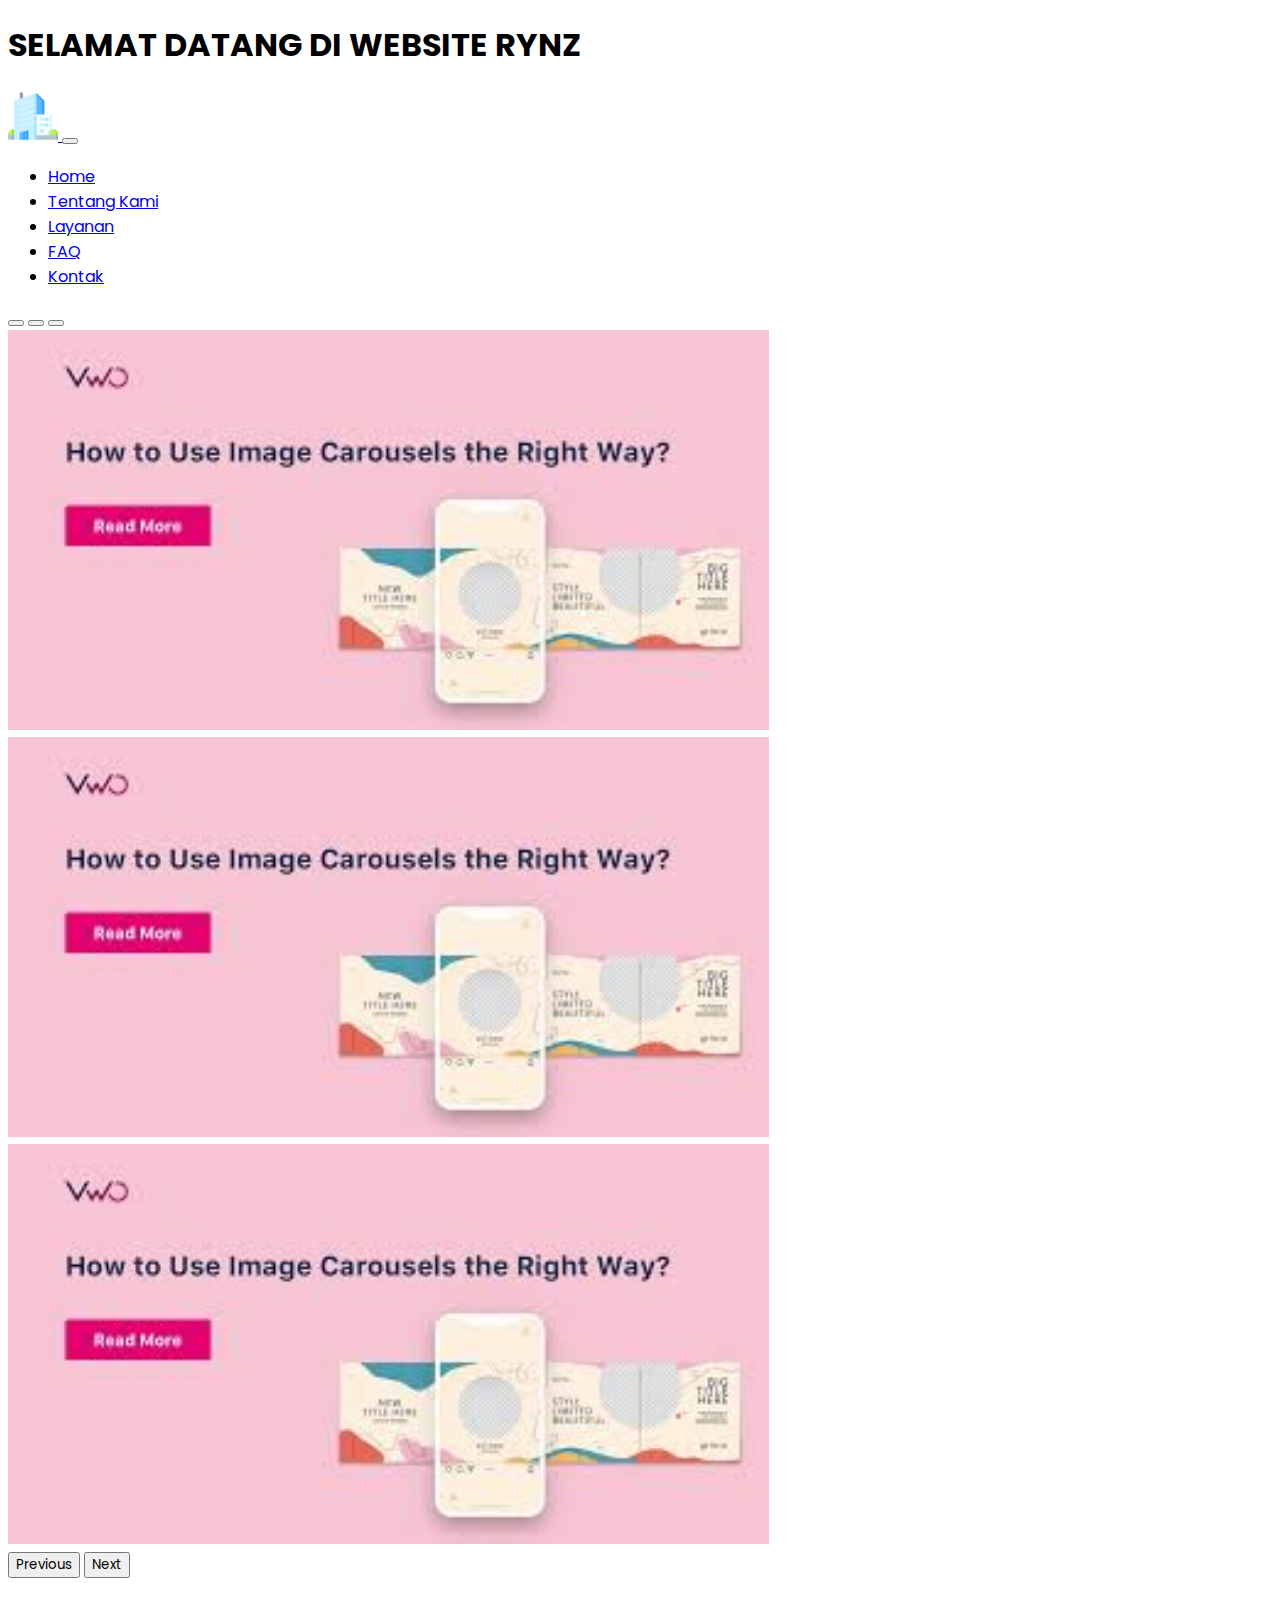
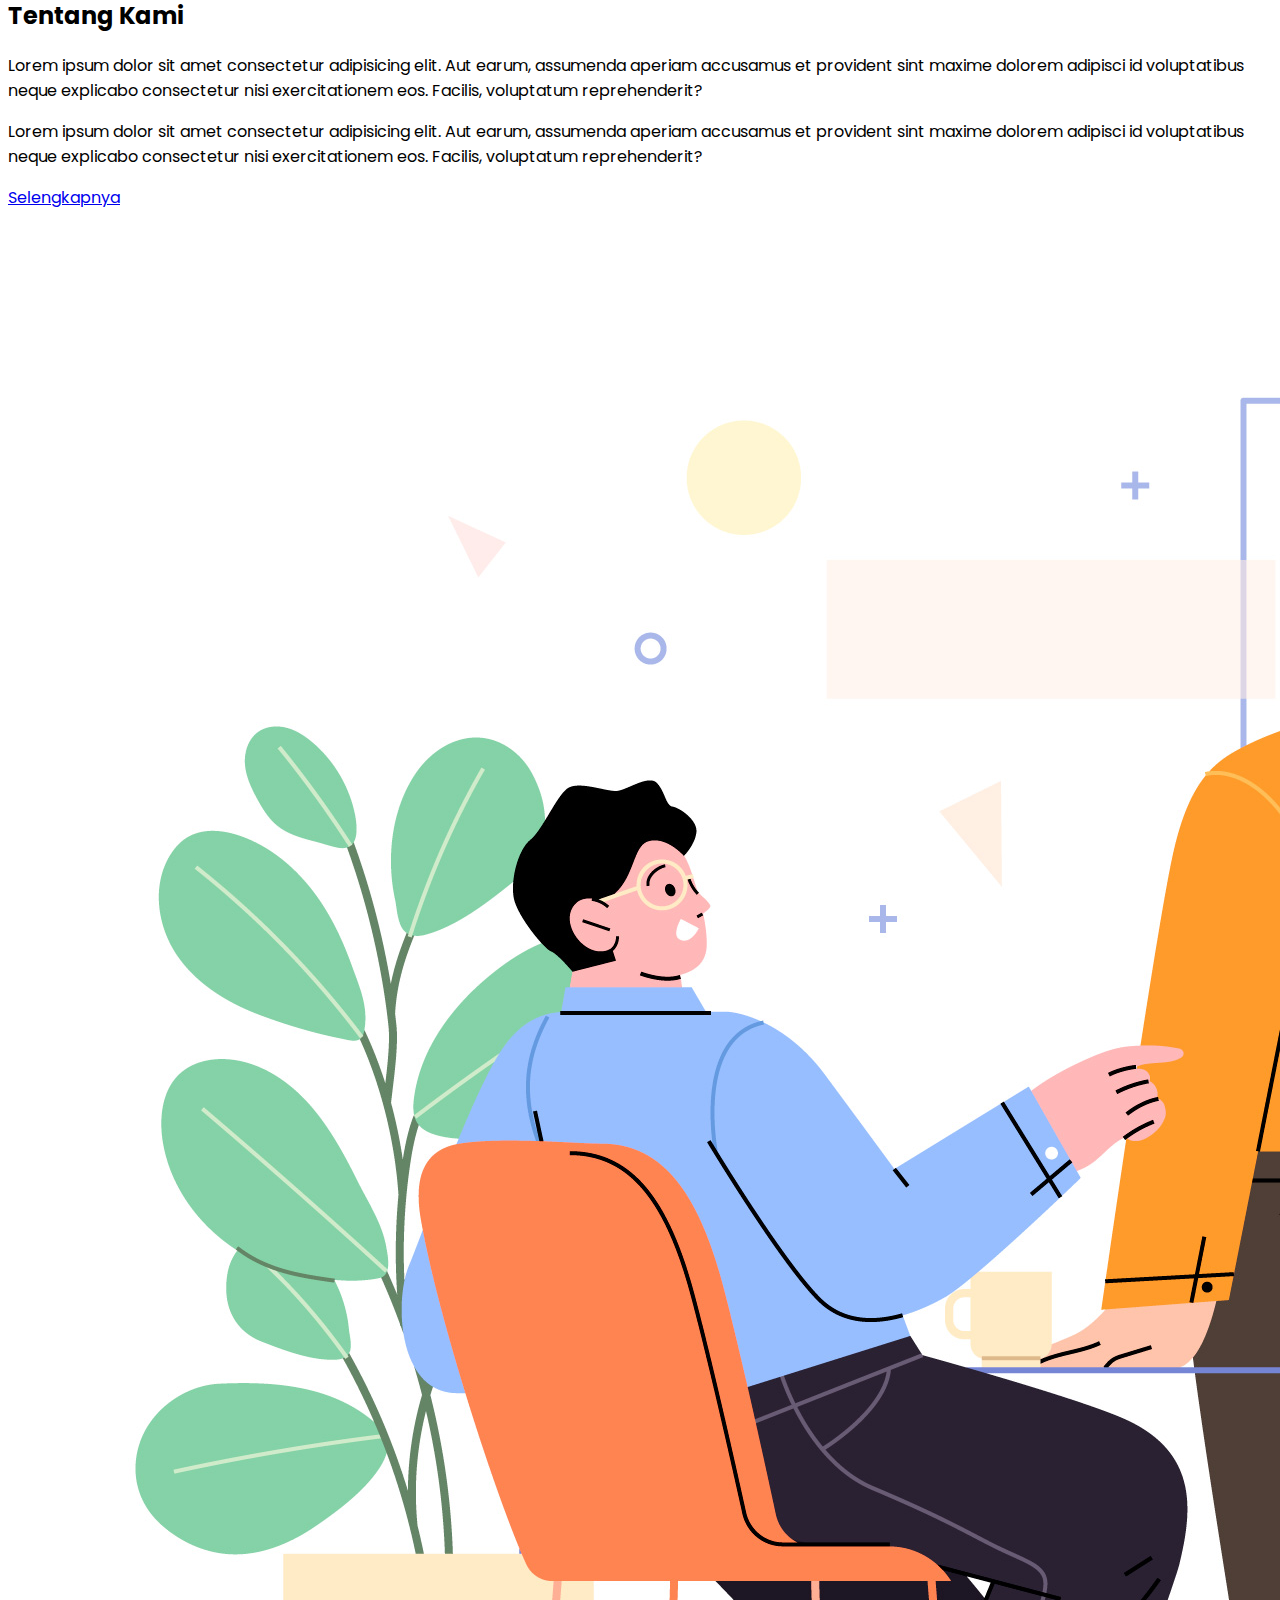
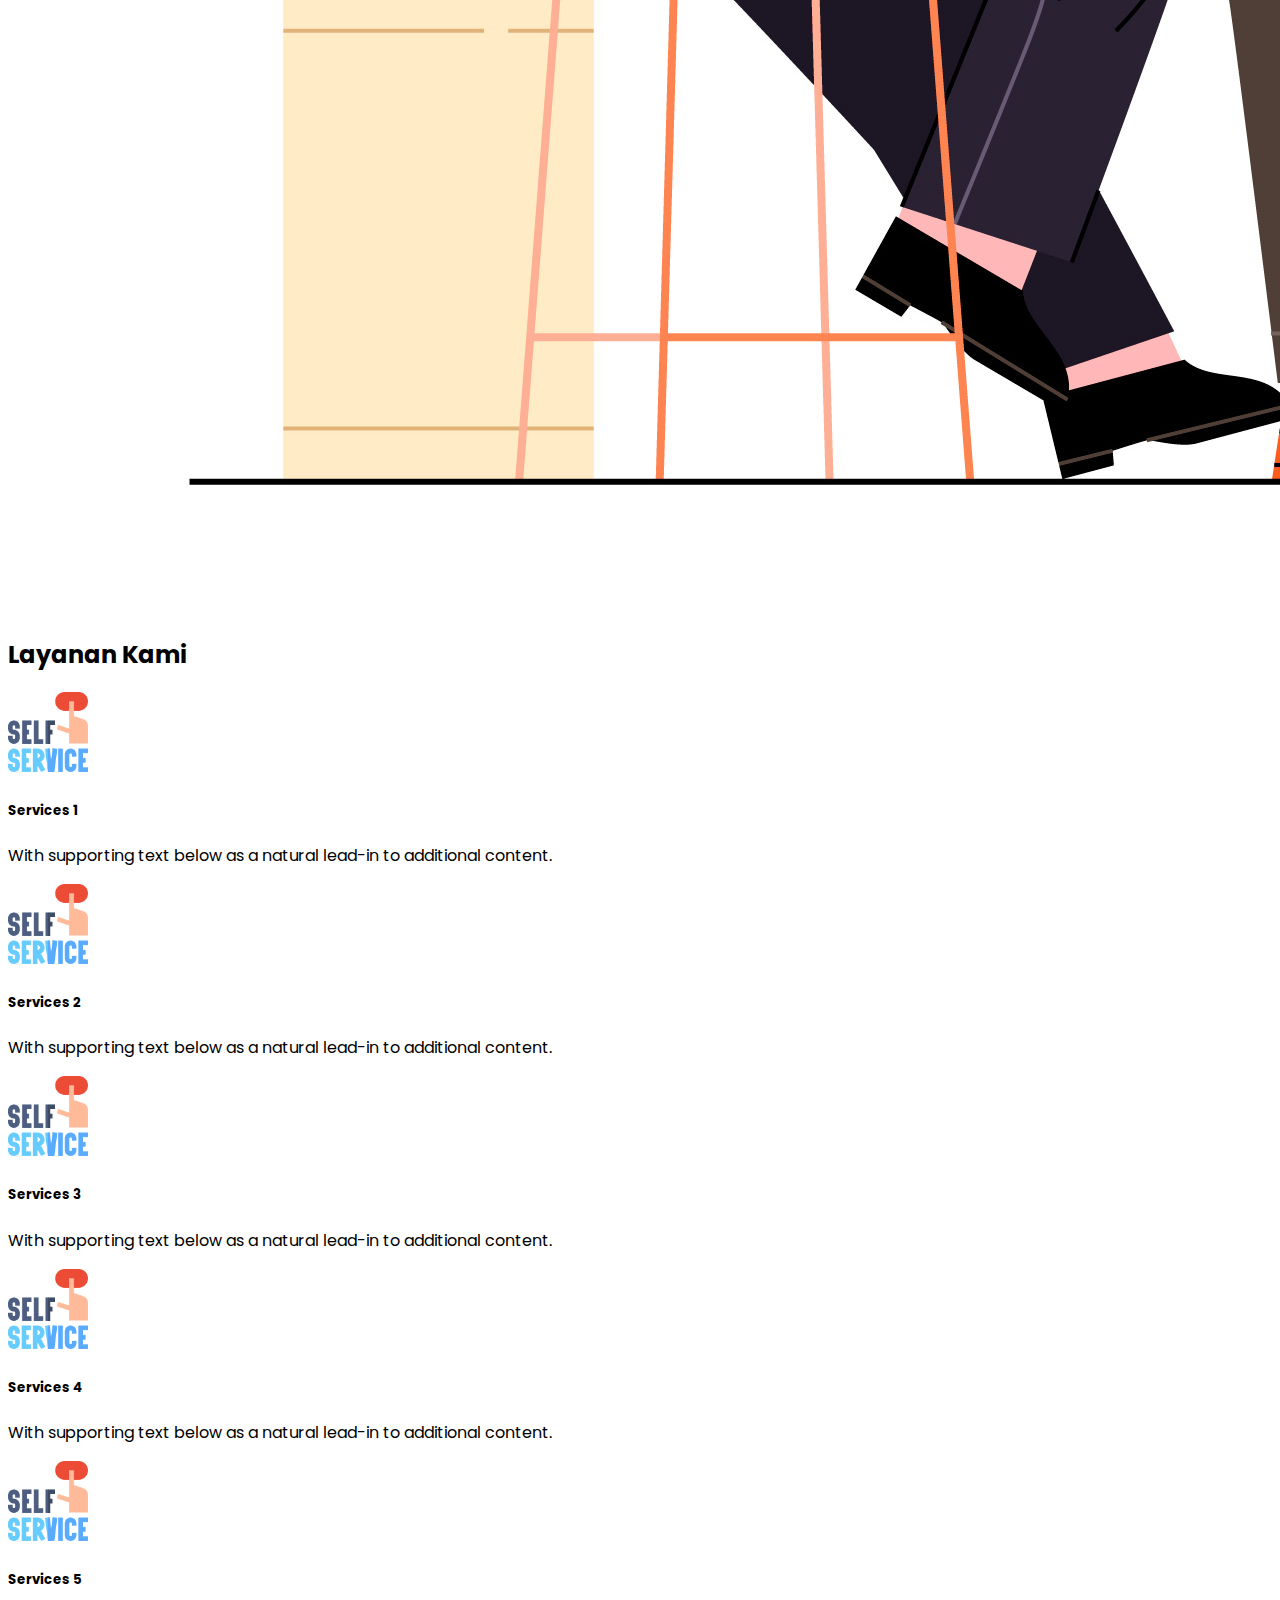
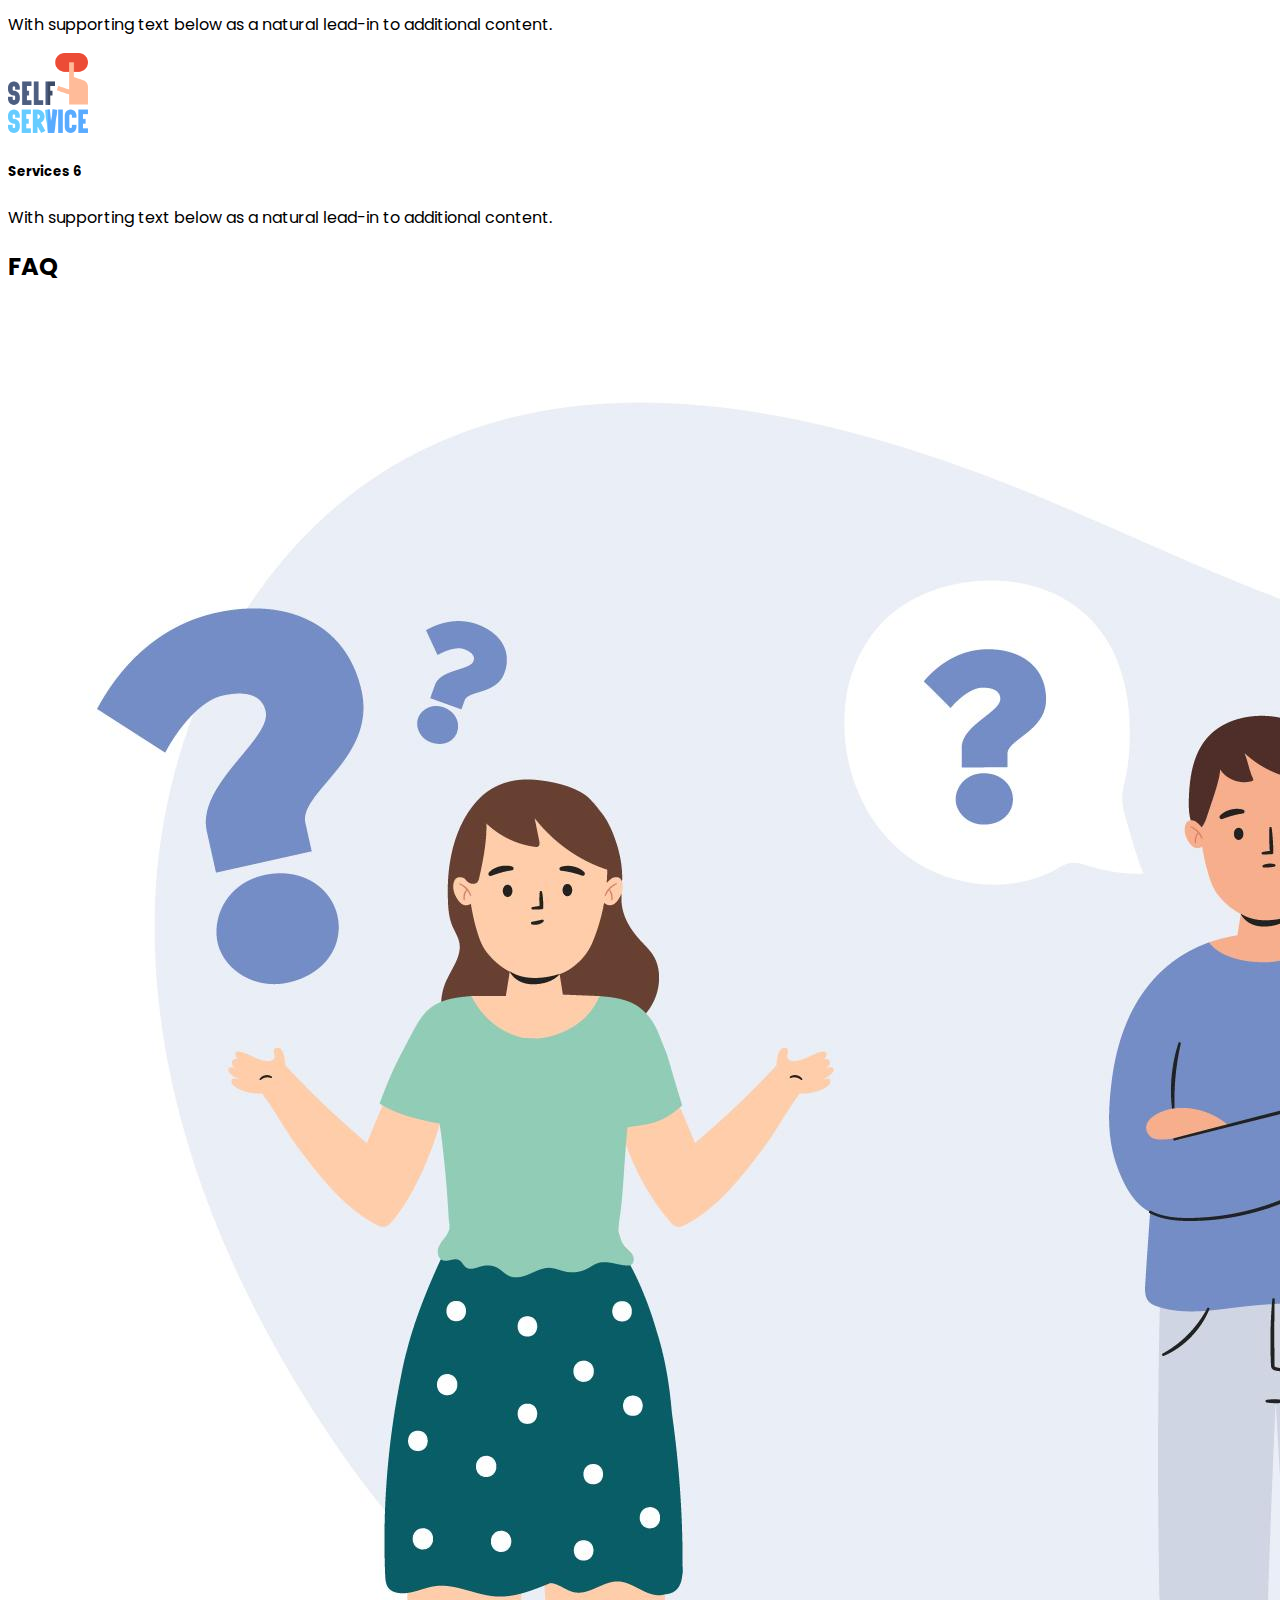
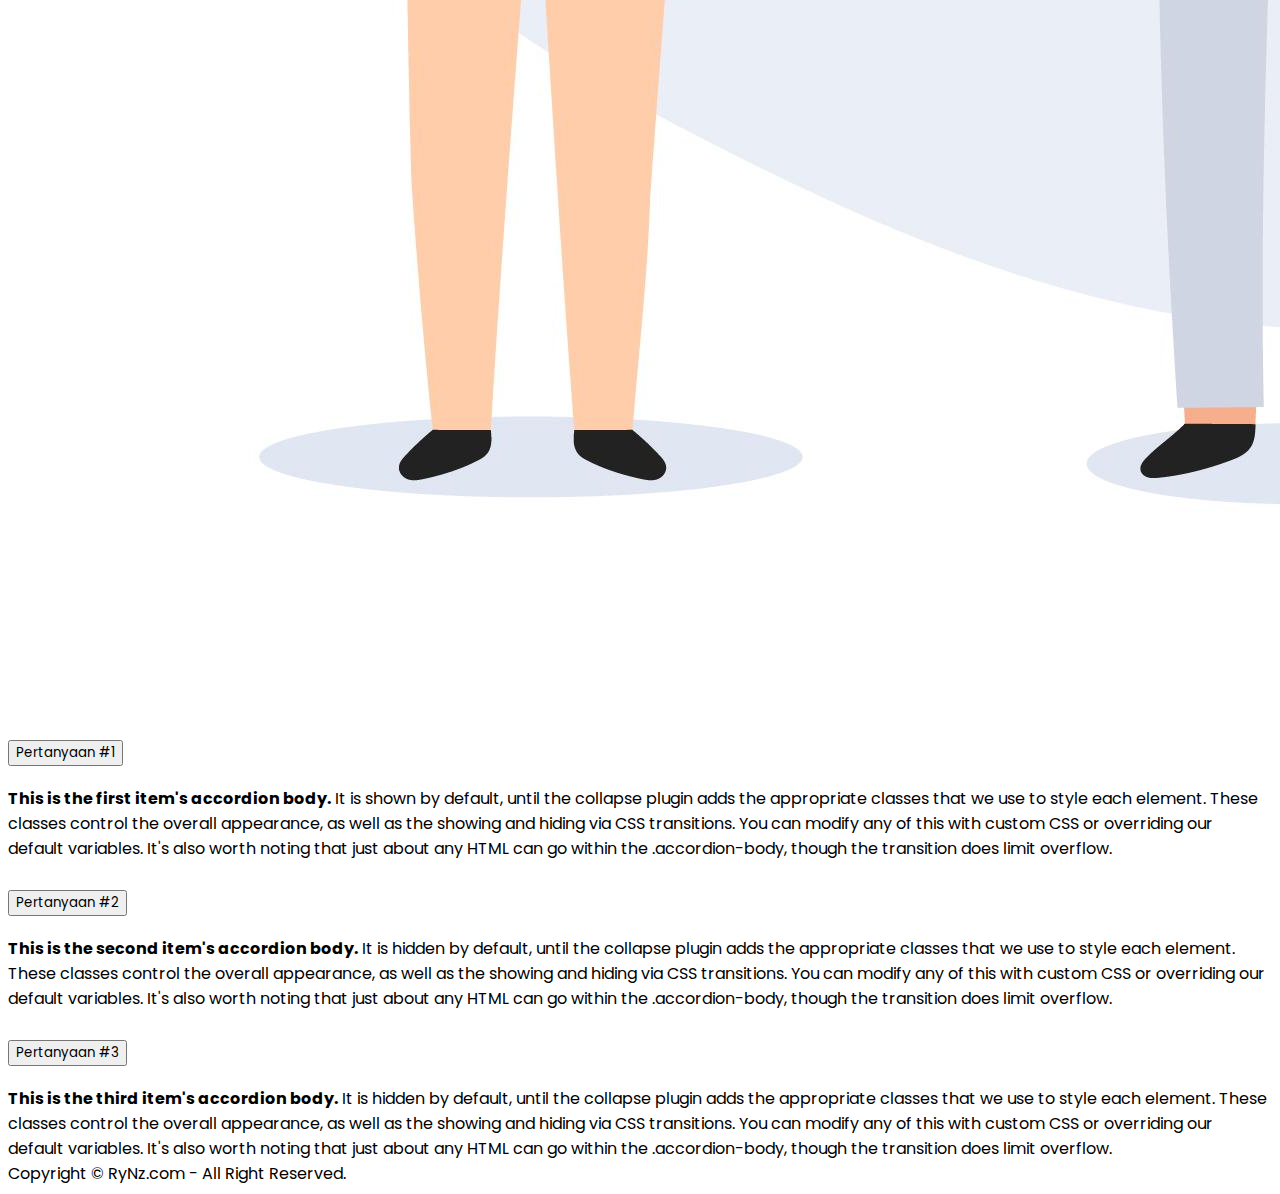
==== index.html @ ddf914c4 "upload files" ====
<!doctype html>
<html lang="en">
  <head>
    <meta charset="utf-8">
    <meta name="viewport" content="width=device-width, initial-scale=1">
    <title>RyNz Website</title>
    <link rel="preconnect" href="https://fonts.googleapis.com">
    <link rel="preconnect" href="https://fonts.gstatic.com" crossorigin>
    <link href="https://fonts.googleapis.com/css2?family=Poppins:ital,wght@0,100;0,200;0,300;0,400;0,500;0,600;0,700;0,800;0,900;1,100;1,200;1,300;1,400;1,500;1,600;1,700;1,800;1,900&display=swap" rel="stylesheet">
    <link href="https://cdn.jsdelivr.net/npm/bootstrap@5.2.3/dist/css/bootstrap.min.css" rel="stylesheet" integrity="sha384-rbsA2VBKQhggwzxH7pPCaAqO46MgnOM80zW1RWuH61DGLwZJEdK2Kadq2F9CUG65" crossorigin="anonymous">
    <link rel="stylesheet" type="text/css" href="assets/css/styles.css">
  </head>
  <body>
    <h1>SELAMAT DATANG DI WEBSITE RYNZ</h1>
    <!-- Navbar Start -->
    <nav class="navbar navbar-expand-lg bg-white py-4 shadow">
        <div class="container">
          <a class="navbar-brand" href="#">
            <img src="assets/img/logo.png" width="50" alt="">
          </a>
          <button class="navbar-toggler" type="button" data-bs-toggle="collapse" data-bs-target="#navbarNavDropdown" aria-controls="navbarNavDropdown" aria-expanded="false" aria-label="Toggle navigation">
            <span class="navbar-toggler-icon"></span>
          </button>
          <div class="collapse navbar-collapse" id="navbarNavDropdown">
            <ul class="navbar-nav">
              <li class="nav-item">
                <a class="nav-link active" aria-current="page" href="index.html">Home</a>
              </li>
              <li class="nav-item">
                <a class="nav-link" href="../company/pages/tentang_kami.html">Tentang Kami</a>
              </li>
              <li class="nav-item">
                <a class="nav-link" href="../company/pages/layanan.html">Layanan</a>
              </li>
              <li class="nav-item">
                <a class="nav-link" href="#faq">FAQ</a>
              </li>
              <li class="nav-item">
                <a class="nav-link" href="../company/pages/kontak.html">Kontak</a>
              </li>
              <!-- <li class="nav-item dropdown">
                <a class="nav-link dropdown-toggle" href="#" role="button" data-bs-toggle="dropdown" aria-expanded="false">
                  Dropdown link
                </a>
                <ul class="dropdown-menu border-0 shadow">
                  <li><a class="dropdown-item" href="#">Action</a></li>
                  <li><a class="dropdown-item" href="#">Another action</a></li>
                  <li><a class="dropdown-item" href="#">Something else here</a></li>
                </ul>
              </li> -->
            </ul>
          </div>
        </div>
      </nav>
    <!-- Navbar End -->

    <!-- Carousel Start -->
      <section>
        <div class="container">
            <div class="row my-4">
                <div class="col-12">
                    <div id="carouselExampleIndicators" class="carousel slide" data-bs-ride="true">
                        <div class="carousel-indicators">
                          <button type="button" data-bs-target="#carouselExampleIndicators" data-bs-slide-to="0" class="active" aria-current="true" aria-label="Slide 1"></button>
                          <button type="button" data-bs-target="#carouselExampleIndicators" data-bs-slide-to="1" aria-label="Slide 2"></button>
                          <button type="button" data-bs-target="#carouselExampleIndicators" data-bs-slide-to="2" aria-label="Slide 3"></button>
                        </div>
                        <div class="carousel-inner">
                          <div class="carousel-item active">
                            <img src="assets/img/carousel1.jpg" class="d-block w-100 rounded shadow" style="height: 400px;" alt="...">
                          </div>
                          <div class="carousel-item">
                            <img src="assets/img/carousel1.jpg" class="d-block w-100 rounded shadow" style="height: 400px;" alt="...">
                          </div>
                          <div class="carousel-item">
                            <img src="assets/img/carousel1.jpg" class="d-block w-100 rounded shadow" style="height: 400px;" alt="...">
                          </div>
                        </div>
                        <button class="carousel-control-prev" type="button" data-bs-target="#carouselExampleIndicators" data-bs-slide="prev">
                          <span class="carousel-control-prev-icon" aria-hidden="true"></span>
                          <span class="visually-hidden">Previous</span>
                        </button>
                        <button class="carousel-control-next" type="button" data-bs-target="#carouselExampleIndicators" data-bs-slide="next">
                          <span class="carousel-control-next-icon" aria-hidden="true"></span>
                          <span class="visually-hidden">Next</span>
                        </button>
                      </div>
                </div>
            </div>
        </div>
      </section>
    <!-- Carousel End -->

    <!-- About Start -->
      <section id="about">
        <div class="container">
            <h2 class="text-uppercase fw-bold text-start">Tentang Kami</h2>
            <div class="row">
                <div class="col-12 col-sm-12 col-md-6 col-lg-6">
                    <p>Lorem ipsum dolor sit amet consectetur adipisicing elit. Aut earum, assumenda aperiam accusamus et provident sint maxime dolorem adipisci id voluptatibus neque explicabo consectetur nisi exercitationem eos. Facilis, voluptatum reprehenderit?</p>
                    <p>Lorem ipsum dolor sit amet consectetur adipisicing elit. Aut earum, assumenda aperiam accusamus et provident sint maxime dolorem adipisci id voluptatibus neque explicabo consectetur nisi exercitationem eos. Facilis, voluptatum reprehenderit?</p>
                <a href="pages/tentang_kami.html" class="btn btn-dark btn-md">Selengkapnya</a>
                </div>
                <div class="col-12 col-sm-12 col-md-6 col-lg-6">
                    <img src="assets/img/about-img.jpg" class="w-100 d-none d-lg-block" alt="">
                </div>
            </div>
        </div>
      </section>
    <!-- About End -->

    <!-- Service Start -->
      <section id="service" class="my-5">
        <div class="container">
          <h2 class="text-uppercase fw-bold text-start">Layanan Kami</h2>
          <div class="row mt-4">
            <div class="col-sm-6 cold-md-4 col-lg-4">
              <div class="card border-0 shadow mb-4">
                <div class="card-body">
                  <img src="assets/img/icon/service.png" width="80" class="d-block mx-auto mb-4" alt="">
                  <h5 class="card-title fw-bold text-center">Services 1</h5>
                  <p class="card-text">With supporting text below as a natural lead-in to additional content.</p>
                  </div>
              </div>
            </div>
            <div class="col-sm-6 cold-md-4 col-lg-4">
              <div class="card border-0 shadow mb-4">
                <div class="card-body">
                  <img src="assets/img/icon/service.png" width="80" class="d-block mx-auto mb-4" alt="">
                  <h5 class="card-title fw-bold text-center">Services 2</h5>
                  <p class="card-text">With supporting text below as a natural lead-in to additional content.</p>
                  </div>
              </div>
            </div>
            <div class="col-sm-6 cold-md-4 col-lg-4">
              <div class="card border-0 shadow mb-4">
                <div class="card-body">
                  <img src="assets/img/icon/service.png" width="80" class="d-block mx-auto mb-4" alt="">
                  <h5 class="card-title fw-bold text-center">Services 3</h5>
                  <p class="card-text">With supporting text below as a natural lead-in to additional content.</p>
                  </div>
              </div>
            </div>
            <div class="col-sm-6 cold-md-4 col-lg-4">
              <div class="card border-0 shadow mb-4">
                <div class="card-body">
                  <img src="assets/img/icon/service.png" width="80" class="d-block mx-auto mb-4" alt="">
                  <h5 class="card-title fw-bold text-center">Services 4</h5>
                  <p class="card-text">With supporting text below as a natural lead-in to additional content.</p>
                  </div>
              </div>
            </div>
            <div class="col-sm-6 cold-md-4 col-lg-4">
              <div class="card border-0 shadow mb-4">
                <div class="card-body">
                  <img src="assets/img/icon/service.png" width="80" class="d-block mx-auto mb-4" alt="">
                  <h5 class="card-title fw-bold text-center">Services 5</h5>
                  <p class="card-text">With supporting text below as a natural lead-in to additional content.</p>
                  </div>
              </div>
            </div>
            <div class="col-sm-6 cold-md-4 col-lg-4">
              <div class="card border-0 shadow mb-4">
                <div class="card-body">
                  <img src="assets/img/icon/service.png" width="80" class="d-block mx-auto mb-4" alt="">
                  <h5 class="card-title fw-bold text-center">Services 6</h5>
                  <p class="card-text">With supporting text below as a natural lead-in to additional content.</p>
                  </div>
              </div>
            </div>
          </div>
        </div>
      </section>
    <!-- Service End -->

    <!-- FAQ Start -->
      <section id="faq">
        <div class="container">
          <h2 class="text-uppercase fw-bold text-start">FAQ</h2>
          <div class="row mt-4">
          <div class="col-sm-6 cold-md-6 col-lg-6">
            <img src="assets/img/faq.jpg" class="w-100" class="d-block mx-auto mb-4" alt="">
          </div>
          <div class="col-sm-6 cold-md-6 col-lg-6">
            <div class="accordion" id="accordionExample">
              <div class="accordion-item border-0 shadow">
                <h2 class="accordion-header" id="headingOne">
                  <button class="accordion-button bg-white shadow-sm border-bottom" type="button" data-bs-toggle="collapse" data-bs-target="#collapseOne" aria-expanded="true" aria-controls="collapseOne">
                    Pertanyaan #1
                  </button>
                </h2>
                <div id="collapseOne" class="accordion-collapse collapse show" aria-labelledby="headingOne" data-bs-parent="#accordionExample">
                  <div class="accordion-body">
                    <strong>This is the first item's accordion body.</strong> It is shown by default, until the collapse plugin adds the appropriate classes that we use to style each element. These classes control the overall appearance, as well as the showing and hiding via CSS transitions. You can modify any of this with custom CSS or overriding our default variables. It's also worth noting that just about any HTML can go within the <code>.accordion-body</code>, though the transition does limit overflow.
                  </div>
                </div>
              </div>
              <div class="accordion-item border-0 shadow">
                <h2 class="accordion-header" id="headingTwo">
                  <button class="accordion-button collapsed bg-white shadow-sm border-bottom" type="button" data-bs-toggle="collapse" data-bs-target="#collapseTwo" aria-expanded="false" aria-controls="collapseTwo">
                    Pertanyaan #2
                  </button>
                </h2>
                <div id="collapseTwo" class="accordion-collapse collapse" aria-labelledby="headingTwo" data-bs-parent="#accordionExample">
                  <div class="accordion-body">
                    <strong>This is the second item's accordion body.</strong> It is hidden by default, until the collapse plugin adds the appropriate classes that we use to style each element. These classes control the overall appearance, as well as the showing and hiding via CSS transitions. You can modify any of this with custom CSS or overriding our default variables. It's also worth noting that just about any HTML can go within the <code>.accordion-body</code>, though the transition does limit overflow.
                  </div>
                </div>
              </div>
              <div class="accordion-item border-0 shadow">
                <h2 class="accordion-header" id="headingThree">
                  <button class="accordion-button collapsed bg-white shadow-sm border-bottom" type="button" data-bs-toggle="collapse" data-bs-target="#collapseThree" aria-expanded="false" aria-controls="collapseThree">
                    Pertanyaan #3
                  </button>
                </h2>
                <div id="collapseThree" class="accordion-collapse collapse" aria-labelledby="headingThree" data-bs-parent="#accordionExample">
                  <div class="accordion-body">
                    <strong>This is the third item's accordion body.</strong> It is hidden by default, until the collapse plugin adds the appropriate classes that we use to style each element. These classes control the overall appearance, as well as the showing and hiding via CSS transitions. You can modify any of this with custom CSS or overriding our default variables. It's also worth noting that just about any HTML can go within the <code>.accordion-body</code>, though the transition does limit overflow.
                  </div>
                </div>
              </div>
            </div>
          </div>
        </div>
        </div>
      </section>
    <!-- FAQ End -->

      <!-- Footer Start -->
       <section id="footer">
        <div class="container-fluid bg-dark">
          <div class="container">
            <div class="footer-content text-light py-3 text-center">
              <span>Copyright &#169; RyNz.com - All Right Reserved.</span>
            </div>
          </div>
        </div>
       </section>
       <!-- Footer End -->

    <!-- Bootstraps Javascript Source -->
    <!-- <script src="https://cdn.jsdelivr.net/npm/bootstrap@5.2.3/dist/js/bootstrap.min.js" integrity="sha384-cuYeSxntonz0PPNlHhBs68uyIAVpIIOZZ5JqeqvYYIcEL727kskC66kF92t6Xl2V" crossorigin="anonymous"></script> -->
    <script src="https://cdn.jsdelivr.net/npm/bootstrap@5.2.3/dist/js/bootstrap.bundle.min.js" integrity="sha384-kenU1KFdBIe4zVF0s0G1M5b4hcpxyD9F7jL+jjXkk+Q2h455rYXK/7HAuoJl+0I4" crossorigin="anonymous"></script>
    <!-- <script src="https://cdn.jsdelivr.net/npm/@popperjs/core@2.11.6/dist/umd/popper.min.js" integrity="sha384-oBqDVmMz9ATKxIep9tiCxS/Z9fNfEXiDAYTujMAeBAsjFuCZSmKbSSUnQlmh/jp3" crossorigin="anonymous"></script> -->
    
    
    </body>
</html>
---- assets/css/styles.css ----
/* Font Family */
*{
    font-family: "Poppins", sans-serif;
}

/* .active{
        background-color: white;
        border: 1px solid #000;
        border-radius: 5px;
} */
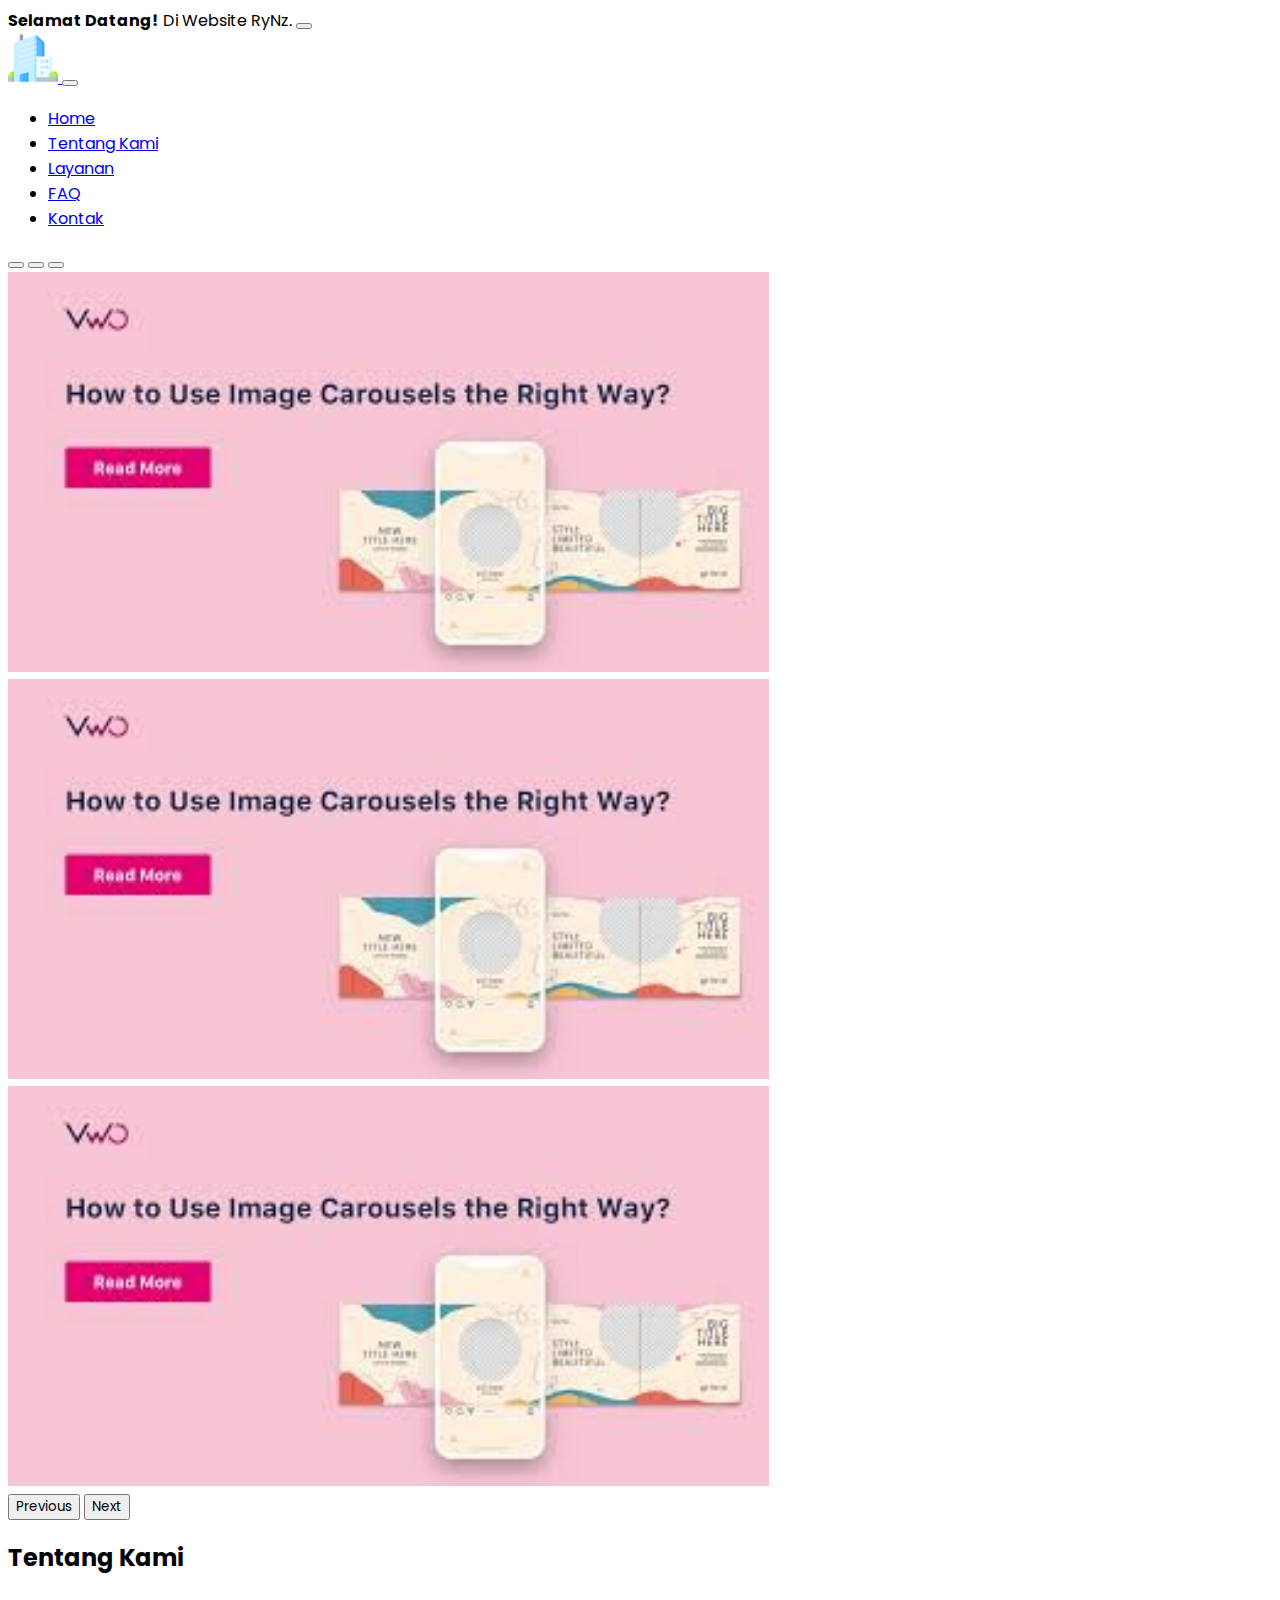
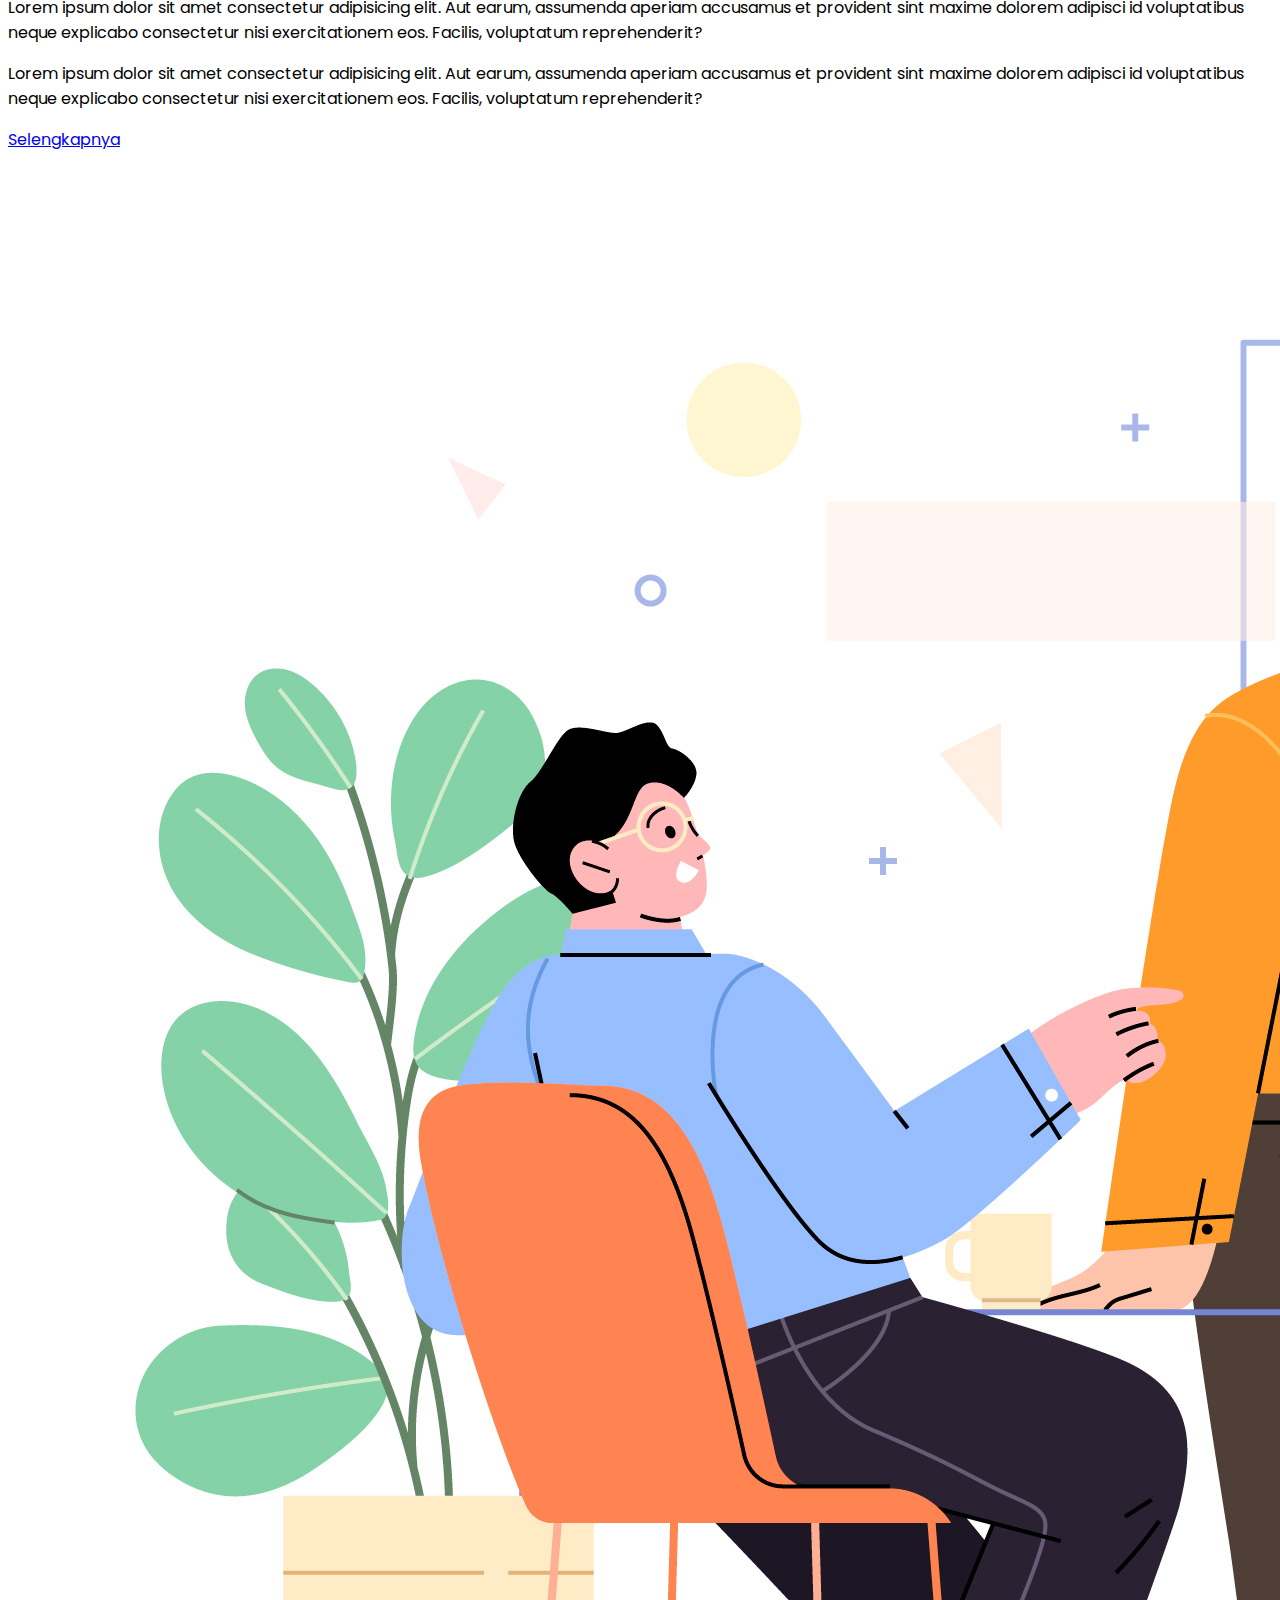
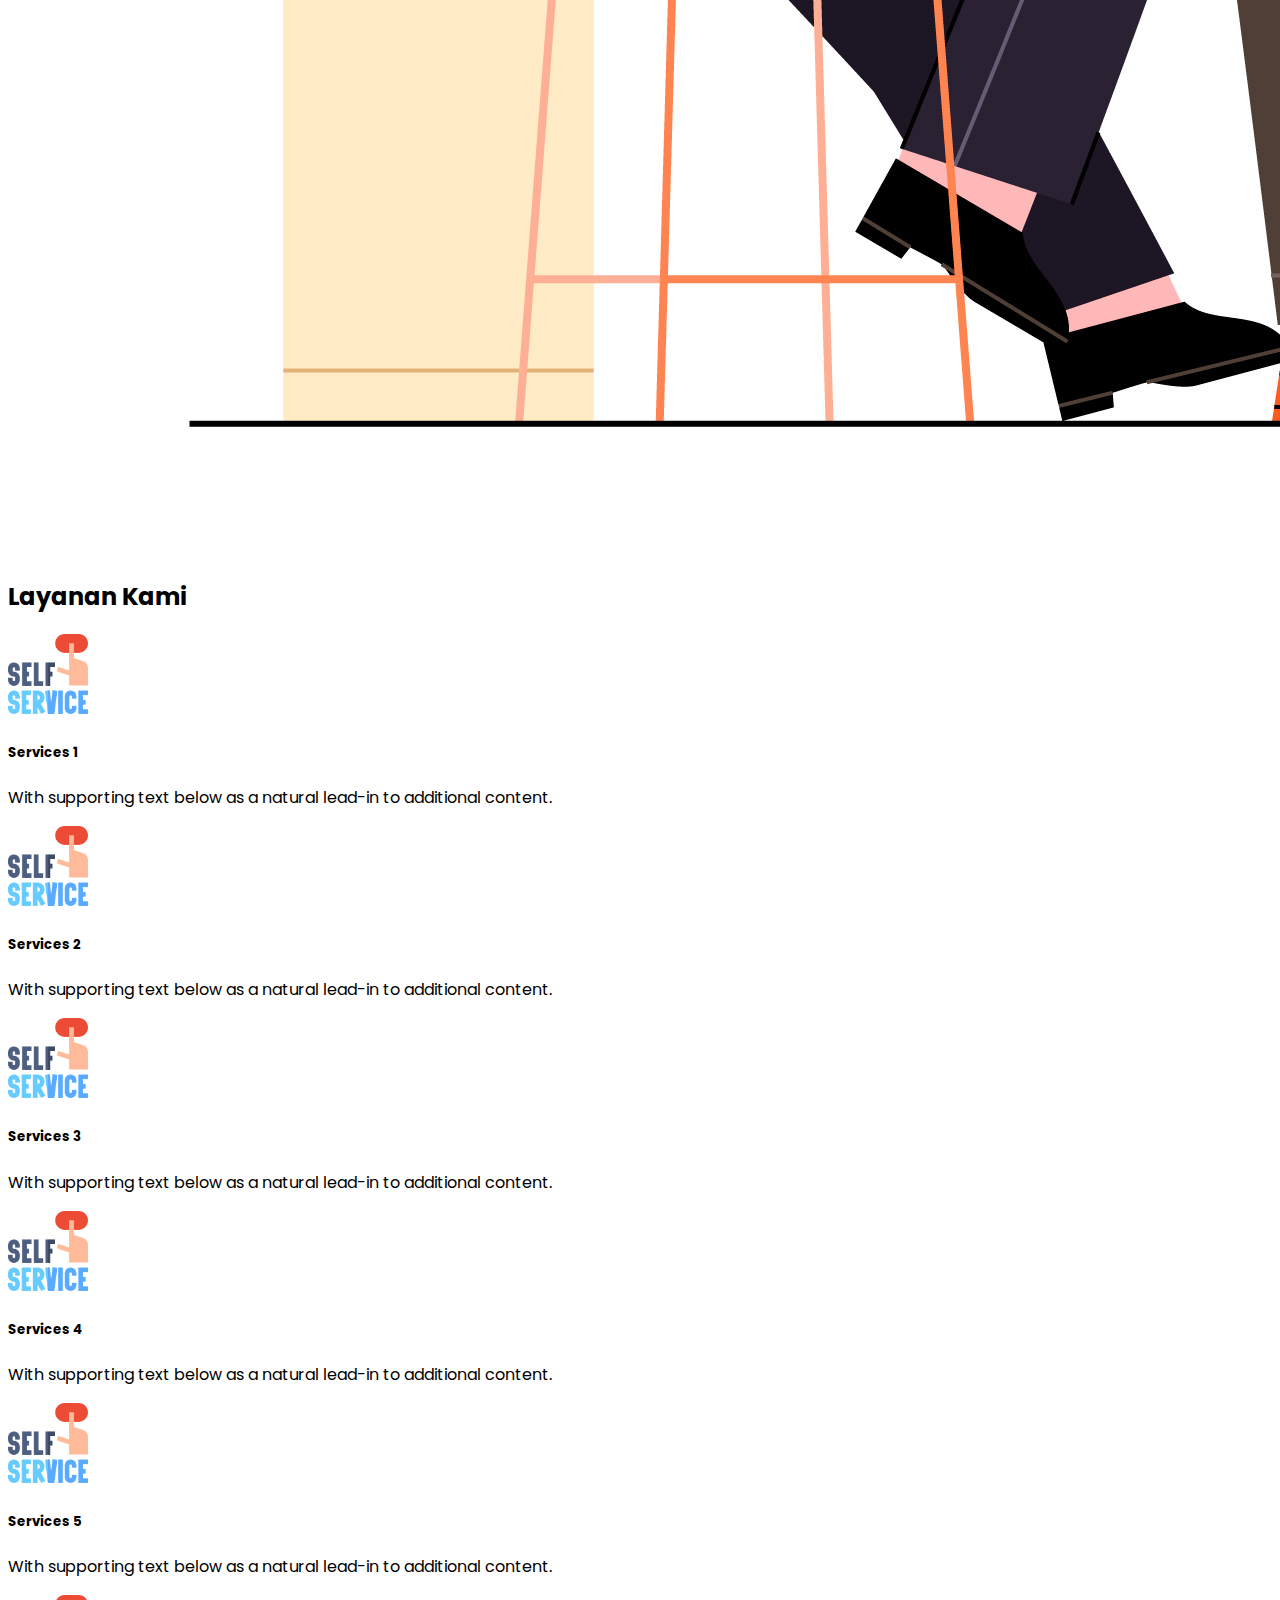
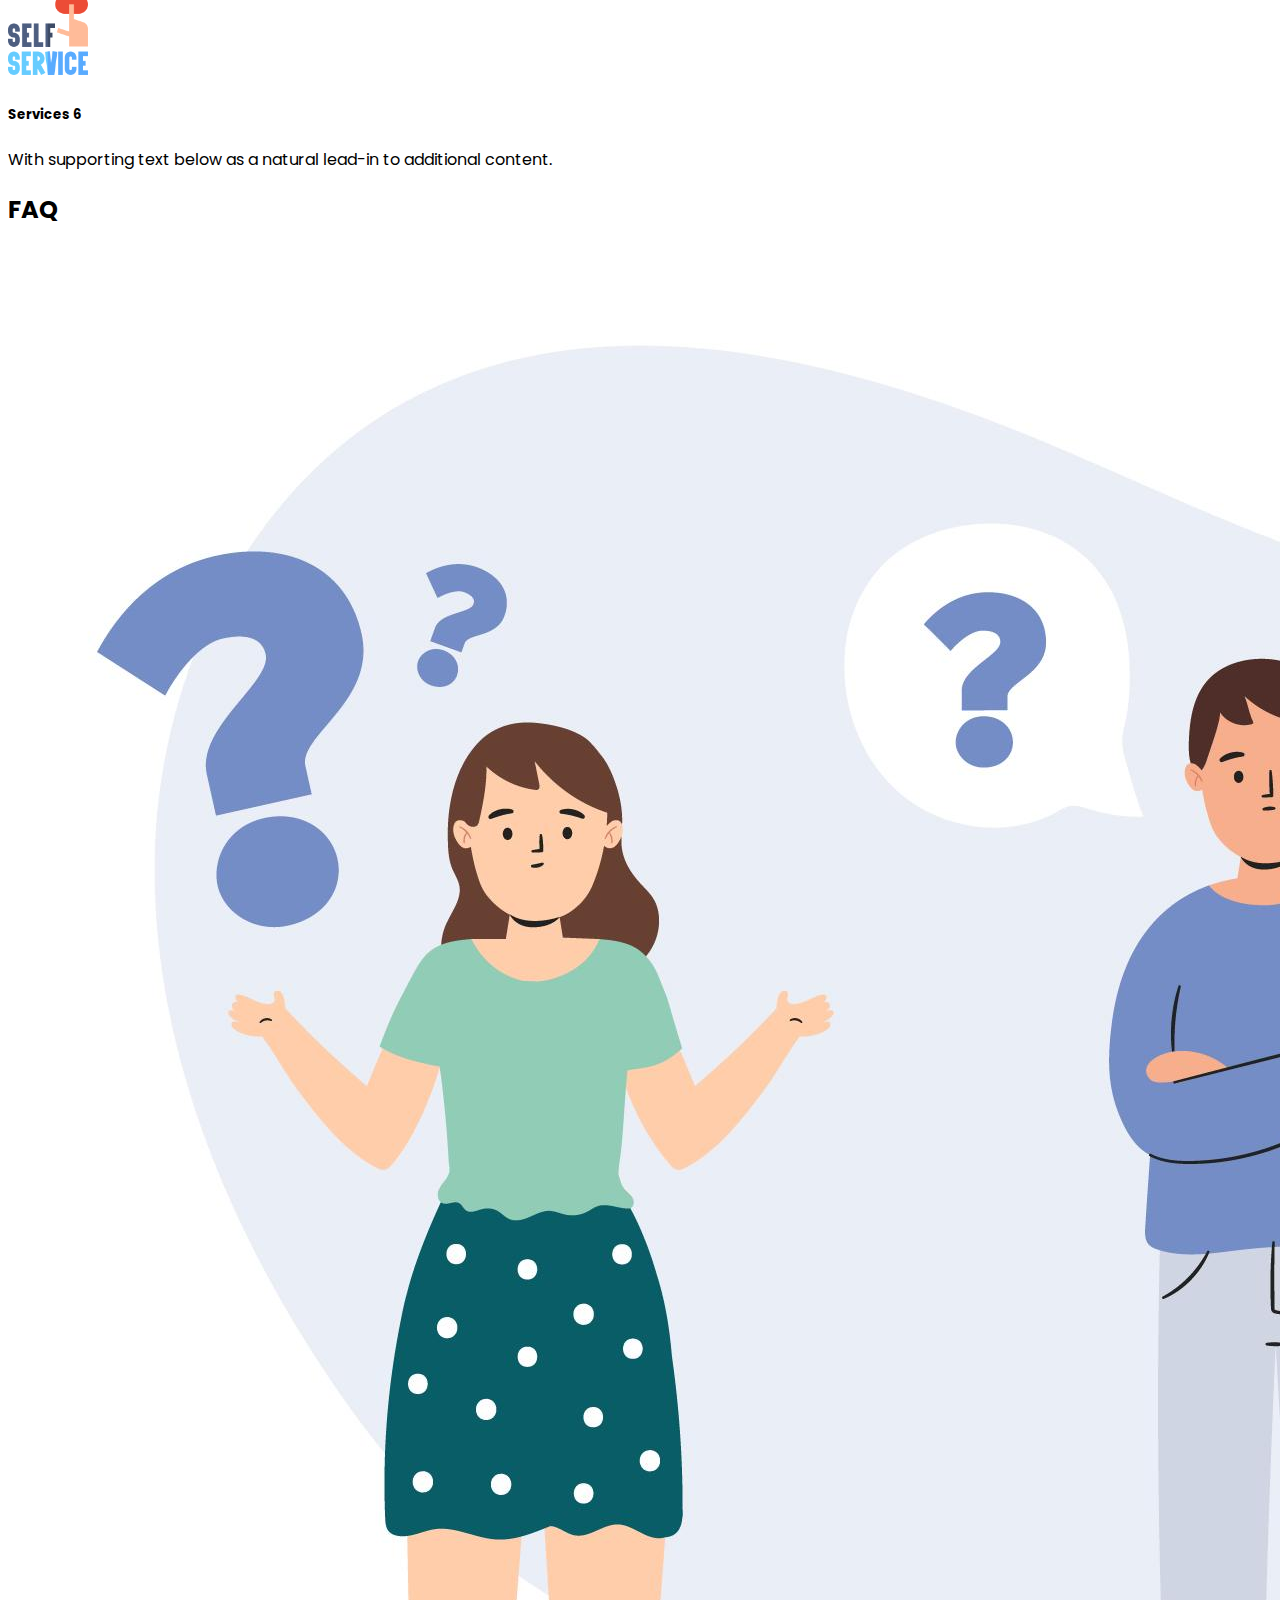
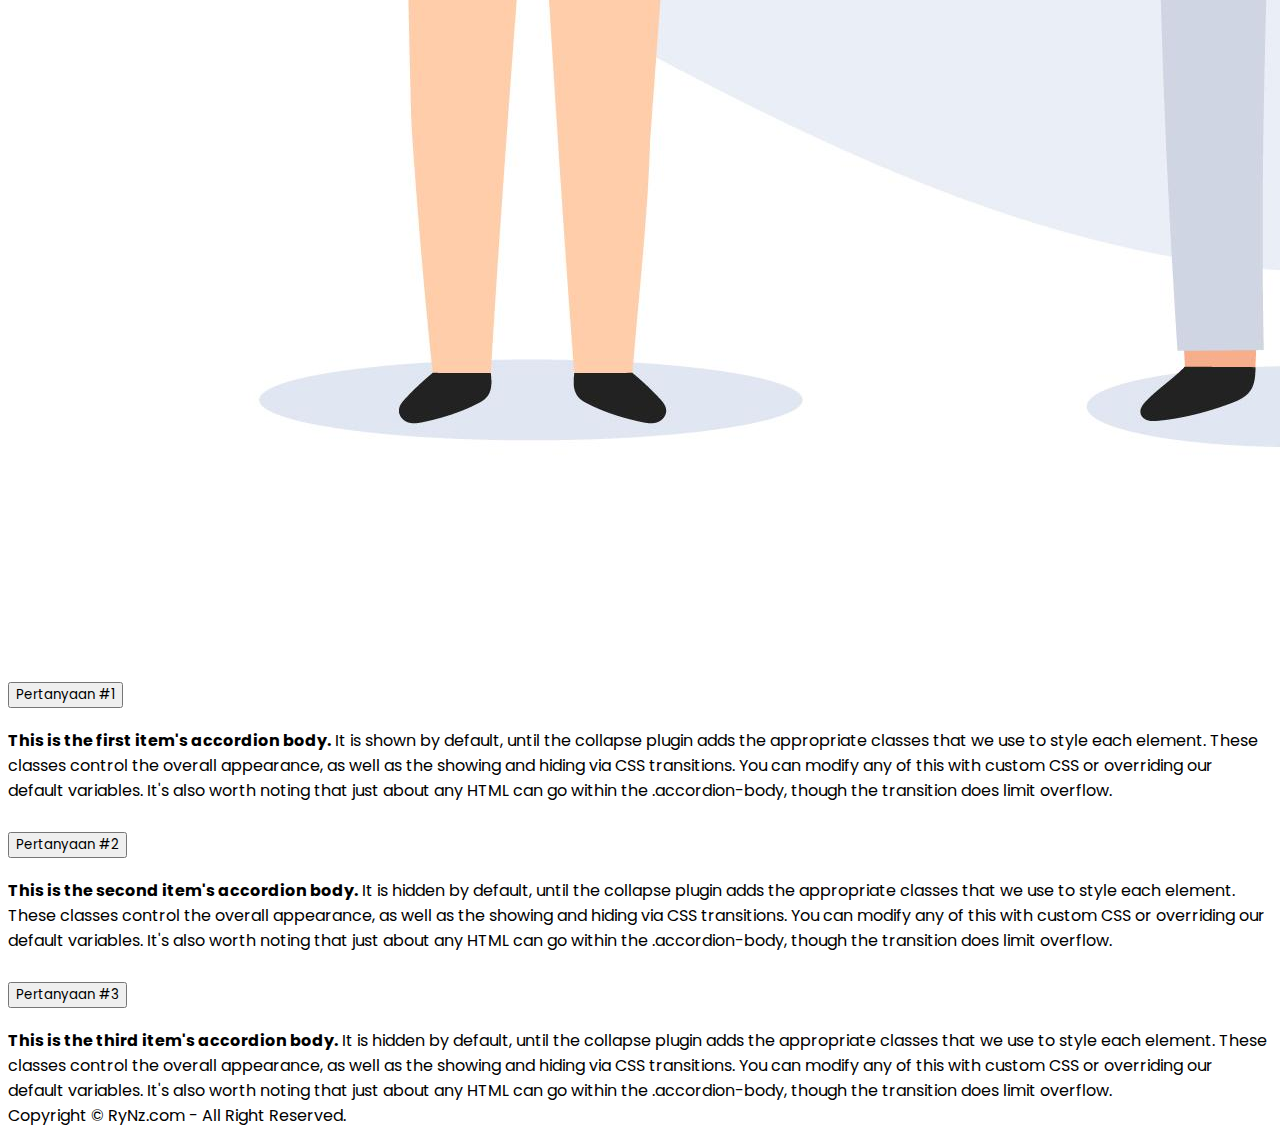
==== commit a2638cd5: "updated files" ====
--- a/index.html
+++ b/index.html
@@ -11,7 +11,10 @@
     <link rel="stylesheet" type="text/css" href="assets/css/styles.css">
   </head>
   <body>
-    <h1>SELAMAT DATANG DI WEBSITE RYNZ</h1>
+    <div class="alert alert-warning alert-dismissible fade show" role="alert">
+      <strong>Selamat Datang!</strong> Di Website RyNz.
+      <button type="button" class="btn-close" data-bs-dismiss="alert" aria-label="Close"></button>
+    </div>
     <!-- Navbar Start -->
     <nav class="navbar navbar-expand-lg bg-white py-4 shadow">
         <div class="container">
